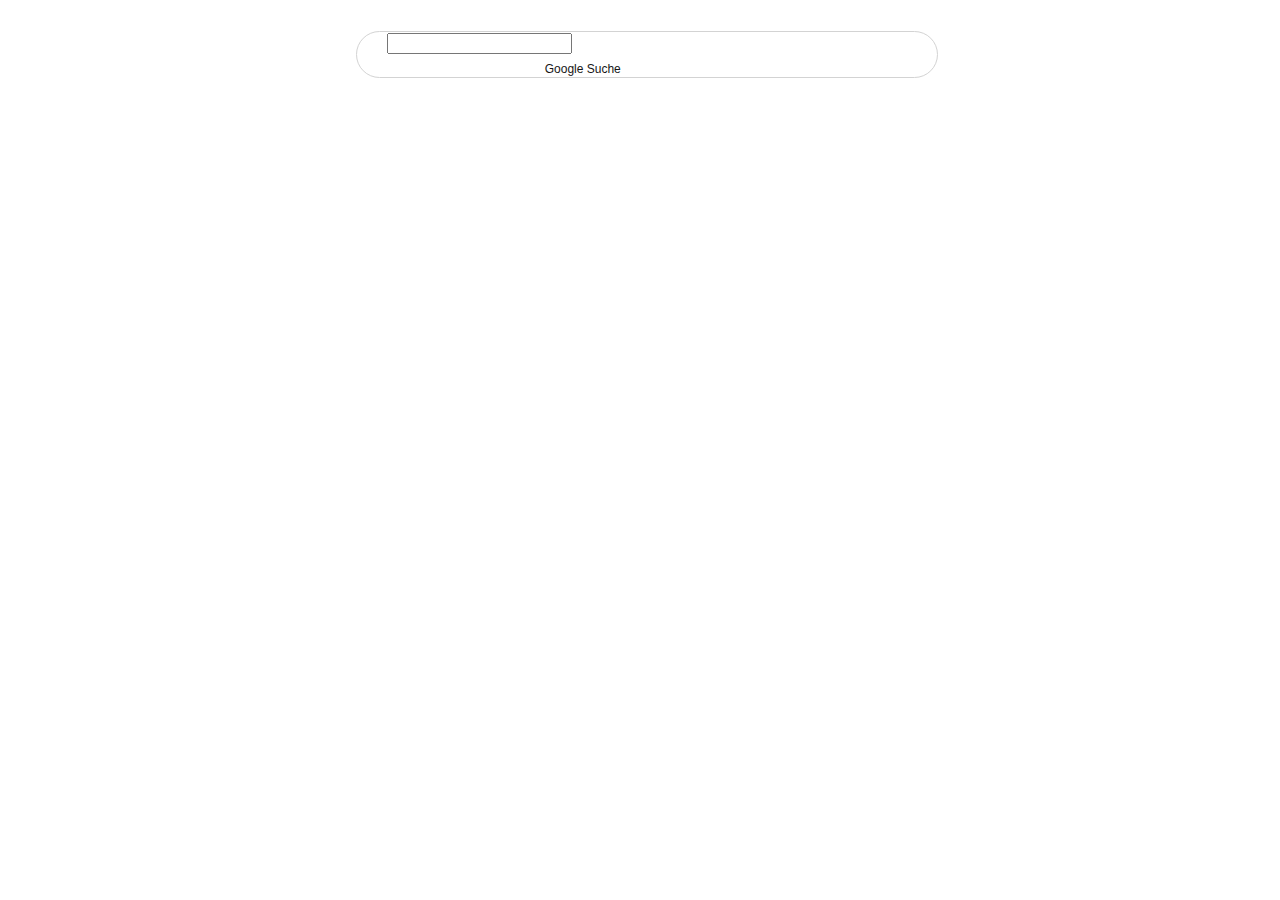
==== index-2.html @ 473917fa "got rid of the old index, replaced it with new cleaner one" ====
<!DOCTYPE html>
<html>
<head>
    <link rel="stylesheet" href="styling-2.css">
</head>
<body>
    <header>

    </header>
    <main class="general">
        <div class="container">
            <div class="picture">
                <img src="https://www.google.com/images/branding/googlelogo/1x/googlelogo_color_272x92dp.png" alt="">
            </div>
            <div class="searchbar">
                <form action="search">
                    <input type="text">
                </form>
            </div>
            <div class="button">
                <p>Google Suche</p>
            </div>
        </div>
    </main>
    <footer>

    </footer>
</body>
</html>
---- styling-2.css ----
.general {
    background-color: white;
}
.container {
    width: 100%;
    height: 100%;
    display: grid;
    grid-template-columns: 30% 10% 10% 10% 10% 30%;
    grid-template-rows: 20% 10% 10% 10% 50%;
    grid-gap: 3px;
    grid-template-areas: 
        ". . . . . ."
        ". . google google . ."
        ". search search search search ."
        ". . button1 button2 . ."
        ". . . . . .";
    justify-items: center;
    align-items: center;
}
.picture {
    grid-area: google;
}
.searchbar {
    color: black;
    font-family: Arial, Helvetica, sans-serif;
    font-size: large;
    padding-left: 30px;
    width: 550px;
    height: 45px;
    background-color: white;
    border: 1px solid lightgray;
    border-radius: 30px;
    grid-area: search;
}
.button {
    color: rgb(22, 22, 22);
    font-size: 12px;
    font-family: Arial, Helvetica, sans-serif;
    grid-area: button1;
}
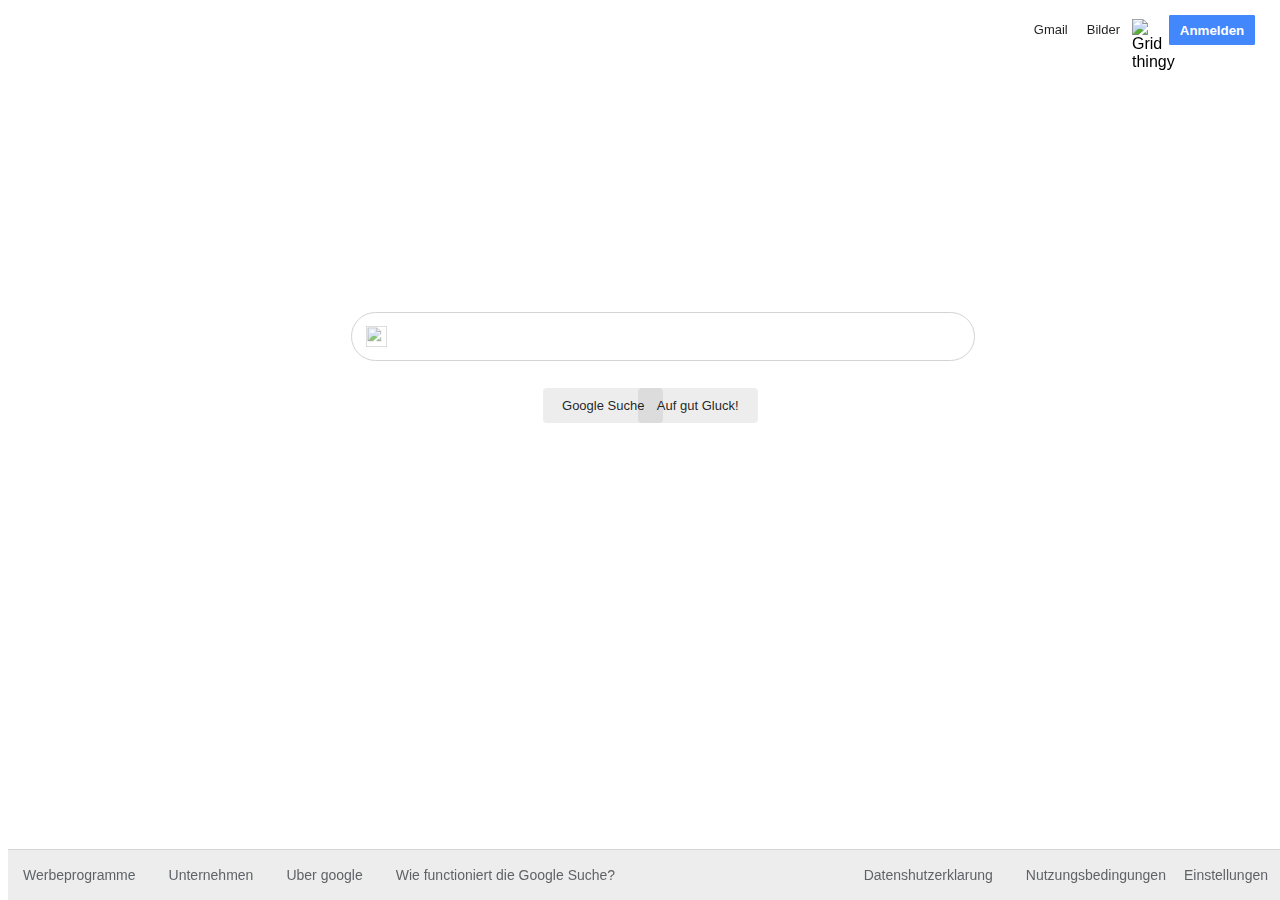
==== commit 4709f43c: "done" ====
--- a/index-2.html
+++ b/index-2.html
@@ -1,29 +1,69 @@
 <!DOCTYPE html>
 <html>
 <head>
+    <title>Google</title>
     <link rel="stylesheet" href="styling-2.css">
 </head>
 <body>
     <header>
-
+        <div class="container-top">
+            <div class="gmail">
+                <a href="https://mail.google.com/mail/?tab=wm&ogbl">Gmail</a>
+            </div>
+            <div class="images">
+                <a href="https://www.google.at/imghp?hl=de&tab=wi&ogbl">Bilder</a>
+            </div>
+            <div class="grid">
+                <a href="#"><img src="http://www.myiconfinder.com/uploads/iconsets/256-256-ed559f9ab4ee6cec08ffde71c58a68af-grid.png" alt="Grid thingy" class="grid"></a>
+            </div>
+            <div class="sign-up">
+                <button href="#" class="sign-up">Anmelden</button>
+            </div>
+        </div>
     </header>
     <main class="general">
         <div class="container">
             <div class="picture">
                 <img src="https://www.google.com/images/branding/googlelogo/1x/googlelogo_color_272x92dp.png" alt="">
             </div>
-            <div class="searchbar">
+            <div class="form">
+                <img src="https://www.alukoenigstahl.at/de/PublishingImages/Seiten/Stahlhandel/Gewichtskalkulator/magnifying-glass-1976105.png" alt="" class="mag">
                 <form action="search">
-                    <input type="text">
+                    <input type="text" class="searchbar">
                 </form>
             </div>
-            <div class="button">
-                <p>Google Suche</p>
+            <div class="b1">
+                <button href="https://www.google.com/" class="button">Google Suche</button>
+            </div>
+            <div class="b2">
+                <button href="https://www.google.com/doodles/" class="gluck">Auf gut Gluck!</button>
             </div>
         </div>
     </main>
     <footer>
-
+        <div class="container-bot">
+            <div class="werbe">
+                <a href="https://ads.google.com/intl/de_at/home/?subid=ww-ww-et-g-awa-a-g_hpafoot1_1!o2&utm_source=google.com&utm_medium=referral&utm_campaign=google_hpafooter&fg=1">Werbeprogramme</a>
+            </div>
+            <div class="unternehmen">
+                <a href="#">Unternehmen</a>
+            </div>
+            <div class="about">
+                <a href="#">Uber google</a>
+            </div>
+            <div class="how-it-works">
+                <a href="#">Wie functioniert die Google Suche?</a>
+            </div>
+            <div class="data-protections">
+                <a href="#">Datenshutzerklarung</a>
+            </div>
+            <div class="terms-of-use">
+                <a href="#">Nutzungsbedingungen</a>
+            </div>
+            <div class="settings">
+                <a href="#">Einstellungen</a>
+            </div>
+        </div>
     </footer>
 </body>
 </html>--- a/styling-2.css
+++ b/styling-2.css
@@ -1,40 +1,186 @@
+a {
+    text-decoration: none;
+    font-family: Arial, Helvetica, sans-serif;
+    text-decoration-color: inherit;
+    color: inherit;
+}
+button {
+    text-decoration: none;
+    border: none;
+}
+a:hover {
+    text-decoration: underline;
+}
 .general {
     background-color: white;
+    -moz-appearance: none;
+}
+.images, .gmail, .button, .gluck {
+    color: rgba(0, 0, 0, .87);
+    font-size: 13px;
+    text-align: center;
 }
 .container {
     width: 100%;
-    height: 100%;
+    height: 780px;
+    margin: 45px 75px 0px 0px;
     display: grid;
-    grid-template-columns: 30% 10% 10% 10% 10% 30%;
+    grid-template-columns: 30% 10% 3% 7% 7% 3% 10% 30%;
     grid-template-rows: 20% 10% 10% 10% 50%;
     grid-gap: 3px;
     grid-template-areas: 
-        ". . . . . ."
-        ". . google google . ."
-        ". search search search search ."
-        ". . button1 button2 . ."
-        ". . . . . .";
+        ". . . . . . . ."
+        ". . google google google google . ."
+        ". search search search search search search ."
+        ". . . button1 button2 . . ."
+        ". . . . . . . .";
     justify-items: center;
     align-items: center;
 }
 .picture {
     grid-area: google;
 }
+.form {
+    grid-area: search;
+    display: grid;
+    grid-template-columns: 25px 1fr;
+    grid-template-rows: 25px;
+    grid-template-areas: "magnify .";
+}
 .searchbar {
     color: black;
     font-family: Arial, Helvetica, sans-serif;
     font-size: large;
-    padding-left: 30px;
-    width: 550px;
+    padding-left: 40px;
+    width: 580px;
     height: 45px;
     background-color: white;
     border: 1px solid lightgray;
     border-radius: 30px;
-    grid-area: search;
+    z-index: 2;
+}
+.searchbar:hover {
+    box-shadow:1px 1px 2px 2px rgba(236, 234, 234, .5), -1px -1px 2px 2px rgba(236,234,234,.02);
+    transform: scale(1.01);
+}
+.mag {
+    width: 25px;
+    height: 25px;
+    grid-area: magnify;
+    z-index: 1;
+    margin: 12px 0px 0px 38px;
+    opacity: .7;
+    transform: scale(.85);
+}
+.b1 {
+    grid-area: button1;
 }
 .button {
-    color: rgb(22, 22, 22);
-    font-size: 12px;
+    justify-self: right;
+    background-color: rgba(0, 0, 0, .07);
+    margin-right: 3px;
+    height: 35px;
+    width: 120px;
+    padding: 5px 10px 5px 10px;
+    border-radius: 4px;
+}
+.b2 {
+    grid-area: button2;
+}
+.gluck {
+    justify-self: left;
+    background-color: rgba(0, 0, 0, .07);
+    margin-left: 3px;
+    height: 35px;
+    width: 120px;
+    padding: 5px 10px 5px 10px;
+    border-radius: 4px;
+}
+.button:hover, .gluck:hover {
+    border: 1px solid rgba(0, 0, 0, .12);
+    cursor: pointer;
+}
+.container-top {
+    position: fixed;
+    display: grid;
+    top: 20px;
+    right: 25px;
+    grid-template-columns: 1fr max-content max-content max-content max-content;
+    grid-template-rows: 20px;
+    grid-gap: 3px;
+    grid-template-areas: ". button3 button4 button5 button6" ;
+    justify-items: center;
+    align-items: center;
+}
+.gmail {
+    grid-area: button3;
+    padding: 7px;
+}
+.images {
+    grid-area: button4;
+    padding: 9px;
+}
+.grid {
+    width: 22px;
+    height: 22px;
+    opacity: 100%;
+    grid-area: button5;
+    fill: rgba(0, 0, 0, .87);
+    margin: 0px 12px 0px 0px;
+}
+.grid:hover {
+    opacity: .95;
+}
+.sign-up {
+    grid-area: button6;
+    height: 30px;
+    width: 86px;
+    color: white;
+    font-weight: 700;
+    background-color: rgb(67, 135, 253);
+    border-radius: 2px;
+}
+.container-bot {
+    position: fixed;
+    bottom: 0px;
+    width: 100%;
+    display: grid;
+    grid-template-columns: max-content max-content max-content max-content 1fr max-content max-content max-content;
+    grid-template-rows: 50px;
+    grid-gap: 3px;
+    grid-template-areas: "button7 button8 button9 button10 . button11 button12 button13";
+    justify-items: center;
+    align-items: center;
+    background-color: rgba(0, 0, 0, .07);
+    border-top:1px solid rgba(0, 0, 0, .1);
+}
+.werbe, .unternehmen, .about, .how-it-works, .data-protections, .terms-of-use, .settings {
+    text-align: center;
+    font-size: 14px;
     font-family: Arial, Helvetica, sans-serif;
-    grid-area: button1;
+    color: #5f6368;
+    margin: 5px 15px 5px 15px;
+}
+.werbe {
+    grid-area: button7;
+}
+.unternehmen {
+    grid-area: button8;
+}
+.about {
+    grid-area: button9;
+}
+.how-it-works {
+    grid-area: button10;
+}
+.data-protections {
+    grid-area: button11;
+}
+.terms-of-use {
+    grid-area: button12;
+}
+.settings {
+    grid-area: button13;
+    margin-right: 20px;
+    margin-left: 0px;
 }